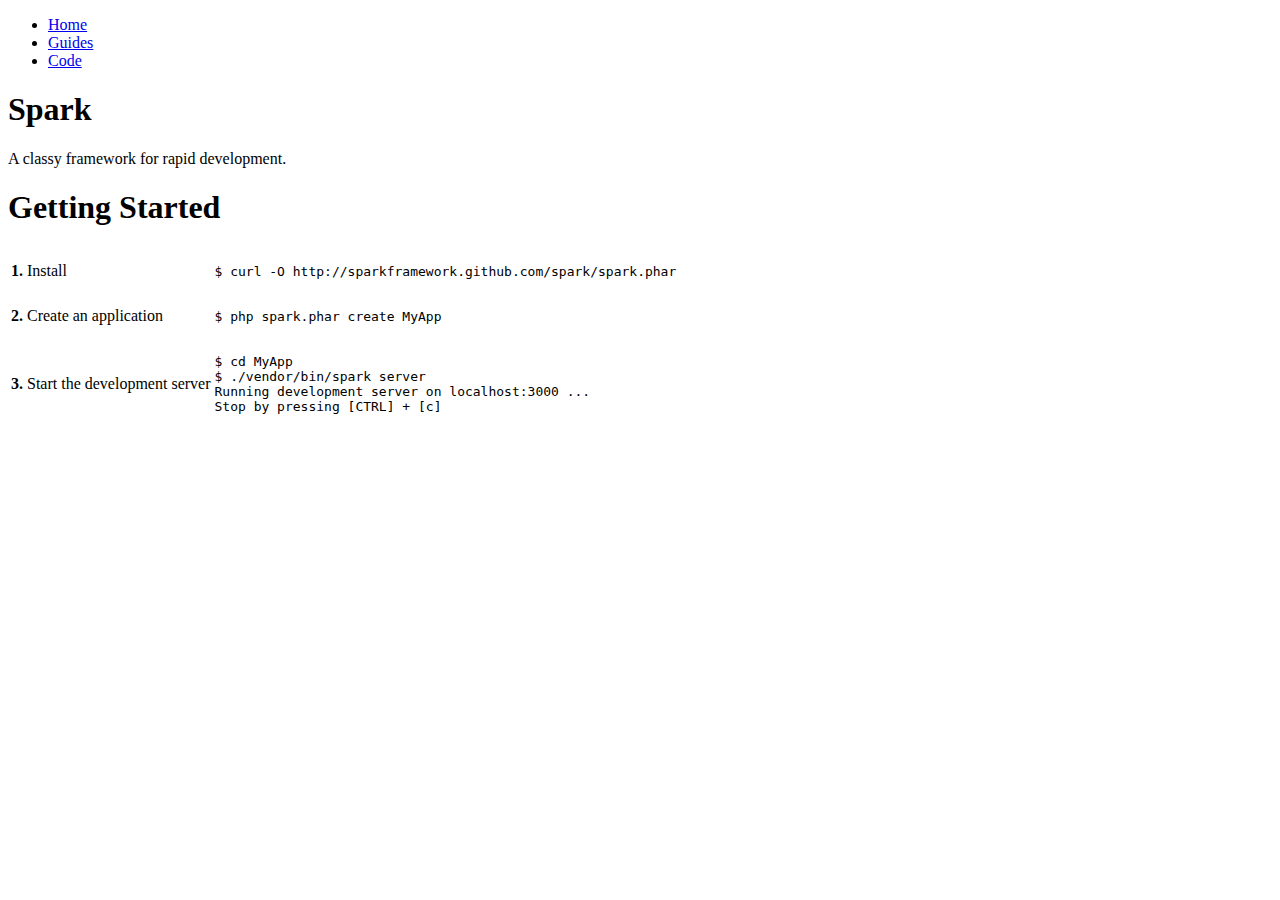
==== index.html @ 80a0adc5 "Update website" ====
<!DOCTYPE html>
<html>
    <head>
        <title>
                    </title>

        <link rel="stylesheet" href="/spark/assets/screen-d65ec317b2d05352f76ad74806d9169a206fb515.css" type="text/css">


        <link rel="stylesheet" href="http://yandex.st/highlightjs/7.3/styles/solarized_light.min.css">
        <script src="http://yandex.st/highlightjs/7.3/highlight.min.js"></script>

        <script src="http://use.edgefonts.net/open-sans.js"></script>
        <link href='http://fonts.googleapis.com/css?family=Bangers' rel='stylesheet' type='text/css'>

            </head>
    <body>
        <header role="banner">
            <nav id="nav-main">
                <div class="page-wrapper">
                    <ul>
                                            <li>
                            <a class="selected" href="/spark/index.html">Home</a>
                        </li>
                                            <li>
                            <a class="" href="/guides">Guides</a>
                        </li>
                                            <li>
                            <a class="" href="https://github.com/sparkframework">Code</a>
                        </li>
                                        </ul>
                </div>
            </nav>

            <div class="page-wrapper">
                                            </div>
        </header>

        <div class="page-wrapper">
            <div class="homepage-layout">
    <section class="hero-unit branding">
        <h1 class="logo logo-font">Spark</h1>
        <p class="tagline">
            A classy framework for rapid development.
        </p>
    </section>

    <section id="getting-started">
        <h1>Getting Started</h1>

        <table class="getting-started-instructions">
            <tr>
                <td class="instr"><strong>1.</strong> Install</td>
                <td class="code">
                    <pre><code>$ curl -O http://sparkframework.github.com/spark/spark.phar</code></pre>
                </td>
            </tr>
            <tr>
                <td class="instr"><strong>2.</strong> Create an application</td>
                <td class="code">
                    <pre><code>$ php spark.phar create MyApp</code></pre>
                </td>
            </tr>
            <tr>
                <td class="instr"><strong>3.</strong> Start the development server</td>
                <td class="code">
                    <pre><code>$ cd MyApp
$ ./vendor/bin/spark server
Running development server on localhost:3000 ...
Stop by pressing [CTRL] + [c]</code></pre>
                </td>
            </tr>
        </table>
    </section>

    <section id="manifesto">
    </section>
</div>
        </div>

                    </body>
</html>
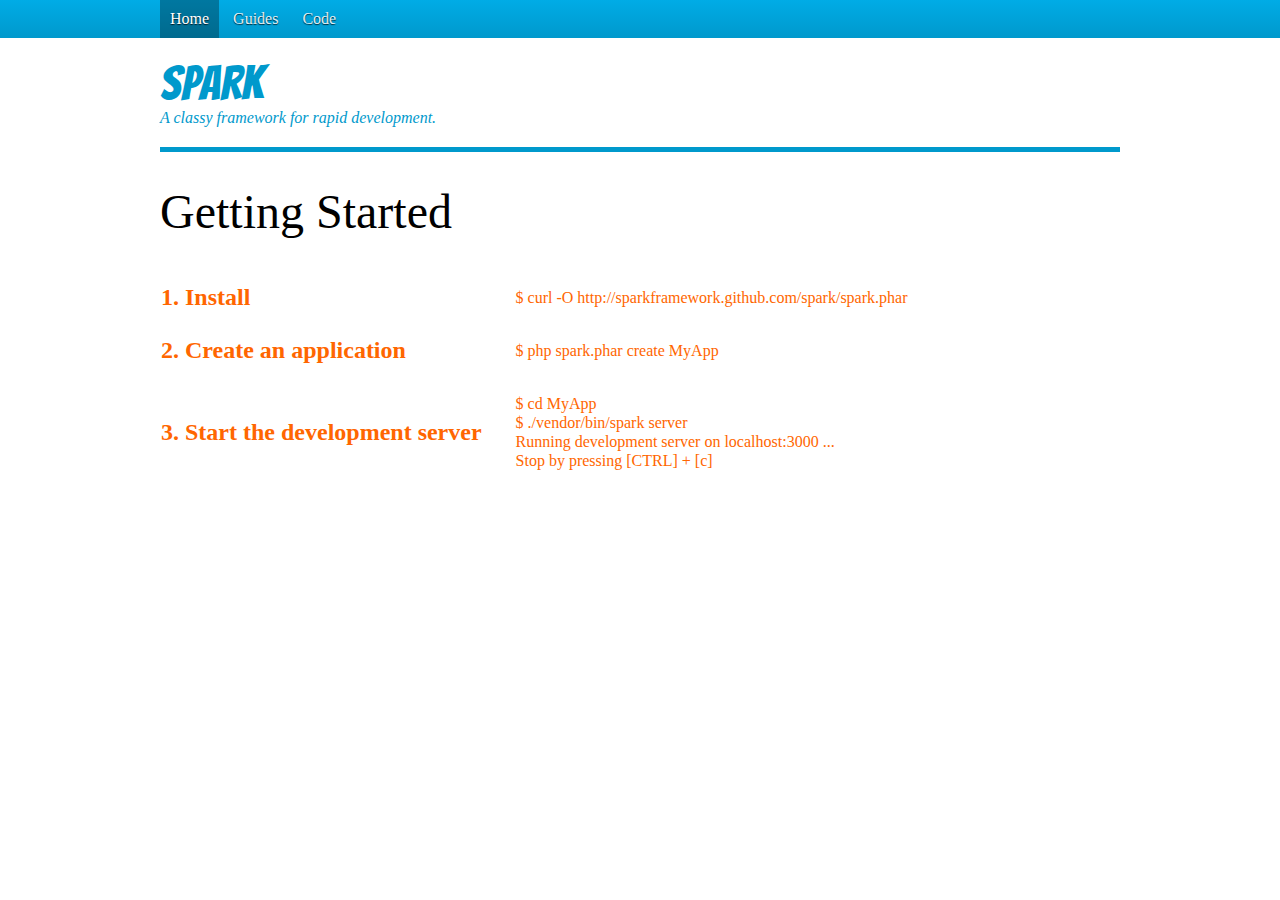
==== commit d8d004ea: "Update website" ====
--- a/index.html
+++ b/index.html
@@ -4,7 +4,7 @@
         <title>
                     </title>
 
-        <link rel="stylesheet" href="/spark/assets/screen-d65ec317b2d05352f76ad74806d9169a206fb515.css" type="text/css">
+        <link rel="stylesheet" href="/assets/screen-d65ec317b2d05352f76ad74806d9169a206fb515.css" type="text/css">
 
 
         <link rel="stylesheet" href="http://yandex.st/highlightjs/7.3/styles/solarized_light.min.css">
@@ -20,7 +20,7 @@
                 <div class="page-wrapper">
                     <ul>
                                             <li>
-                            <a class="selected" href="/spark/index.html">Home</a>
+                            <a class="selected" href="/index.html">Home</a>
                         </li>
                                             <li>
                             <a class="" href="/guides">Guides</a>
--- a/assets/screen-d65ec317b2d05352f76ad74806d9169a206fb515.css
+++ b/assets/screen-d65ec317b2d05352f76ad74806d9169a206fb515.css
@@ -0,0 +1 @@
+/*! normalize.css v2.1.0 | MIT License | git.io/normalize */article,aside,details,figcaption,figure,footer,header,hgroup,main,nav,section,summary{display:block}audio,canvas,video{display:inline-block}audio:not([controls]){display:none;height:0}[hidden]{display:none}html{font-family:sans-serif;-webkit-text-size-adjust:100%;-ms-text-size-adjust:100%}body{margin:0}a:focus{outline:thin dotted}a:active,a:hover{outline:0}h1{font-size:2em;margin:.67em 0}abbr[title]{border-bottom:1px dotted}b,strong{font-weight:bold}dfn{font-style:italic}hr{-moz-box-sizing:content-box;box-sizing:content-box;height:0}mark{background:#ff0;color:#000}code,kbd,pre,samp{font-family:monospace,serif;font-size:1em}pre{white-space:pre-wrap}q{quotes:"\201C" "\201D" "\2018" "\2019"}small{font-size:80%}sub,sup{font-size:75%;line-height:0;position:relative;vertical-align:baseline}sup{top:-0.5em}sub{bottom:-0.25em}img{border:0}svg:not(:root){overflow:hidden}figure{margin:0}fieldset{border:1px solid #c0c0c0;margin:0 2px;padding:.35em .625em .75em}legend{border:0;padding:0}button,input,select,textarea{font-family:inherit;font-size:100%;margin:0}button,input{line-height:normal}button,select{text-transform:none}button,html input[type="button"],input[type="reset"],input[type="submit"]{-webkit-appearance:button;cursor:pointer}button[disabled],html input[disabled]{cursor:default}input[type="checkbox"],input[type="radio"]{box-sizing:border-box;padding:0}input[type="search"]{-webkit-appearance:textfield;-moz-box-sizing:content-box;-webkit-box-sizing:content-box;box-sizing:content-box}input[type="search"]::-webkit-search-cancel-button,input[type="search"]::-webkit-search-decoration{-webkit-appearance:none}button::-moz-focus-inner,input::-moz-focus-inner{border:0;padding:0}textarea{overflow:auto;vertical-align:top}table{border-collapse:collapse;border-spacing:0}.reset-padding-margin{padding:0;margin:0}.reset-list{list-style:none;padding:0;margin:0}.reset-list li{padding:0}.logo-font{font-family:"Bangers"}body{font-family:"Open Sans"}a{color:#05c}a:visited{color:#7a94b8}hr{border:0;border-bottom:1px solid #ccc}code{font-family:Menlo,Consolas,"Droid Sans Mono";color:#f60;-webkit-border-radius:3px;-moz-border-radius:3px;border-radius:3px}pre{margin-left:2em}h1{font-size:3em;font-weight:100}h2{font-size:1.8em;font-weight:100}.page-wrapper{width:960px;margin:0 auto}.hero-unit{border-bottom:5px solid #09c;padding:20px 0}.hero-unit .tagline{font-style:italic;color:#09c}.branding>h1{margin:0}.branding>.tagline{margin:0}.logo{color:#09c}#nav-main{background:#09c;background:-webkit-gradient(linear,left bottom,left top,color-stop(0,#09c),color-stop(1,#00ace6));background:-ms-linear-gradient(bottom,#09c,#00ace6);background:-moz-linear-gradient(center bottom,#09c 0,#00ace6 100%);background:-o-linear-gradient(#00ace6,#09c);filter:progid:DXImageTransform.Microsoft.gradient(startColorstr='#00ace6',endColorstr='#0099cc',GradientType=0)}#nav-main ul{list-style:none;padding:0;margin:0;overflow:hidden}#nav-main ul li{padding:0}#nav-main ul>li{display:inline-block}#nav-main ul>li>a{text-decoration:none;padding:10px;color:white;color:rgba(255,255,255,0.9);text-shadow:0 1px 1px rgba(0,0,0,0.75);display:block}#nav-main ul>li>a:hover{background:#007399;background:rgba(0,0,0,0.2)}#nav-main ul>li>a:hover,#nav-main ul>li>a.selected{color:white}#nav-main ul>li>a.selected{background:#004d66;background:rgba(0,0,0,0.3)}#getting-started .getting-started-instructions .instr{font-size:24px;font-weight:bold;color:#f60}.guide>.toc{-ms-box-sizing:border-box;-moz-box-sizing:border-box;-webkit-box-sizing:border-box;box-sizing:border-box;width:25%;padding:10px;float:right}.guide>.toc>h2{text-transform:uppercase;font-size:18px}.guide>.toc ul{padding-left:2em}.guide>.toc>ul{padding:0}.guide>.content{-ms-box-sizing:border-box;-moz-box-sizing:border-box;-webkit-box-sizing:border-box;box-sizing:border-box;-webkit-border-radius:2px;-moz-border-radius:2px;border-radius:2px;-webkit-box-shadow:0 2px 5px rgba(0,0,0,0.3);-moz-box-shadow:0 2px 5px rgba(0,0,0,0.3);box-shadow:0 2px 5px rgba(0,0,0,0.3);float:left;width:75%;margin-top:20px;padding:20px;border:1px solid #ccc;background:white}.guide .info-box{background:#fc0;padding:9px;-webkit-border-radius:3px;-moz-border-radius:3px;border-radius:3px}
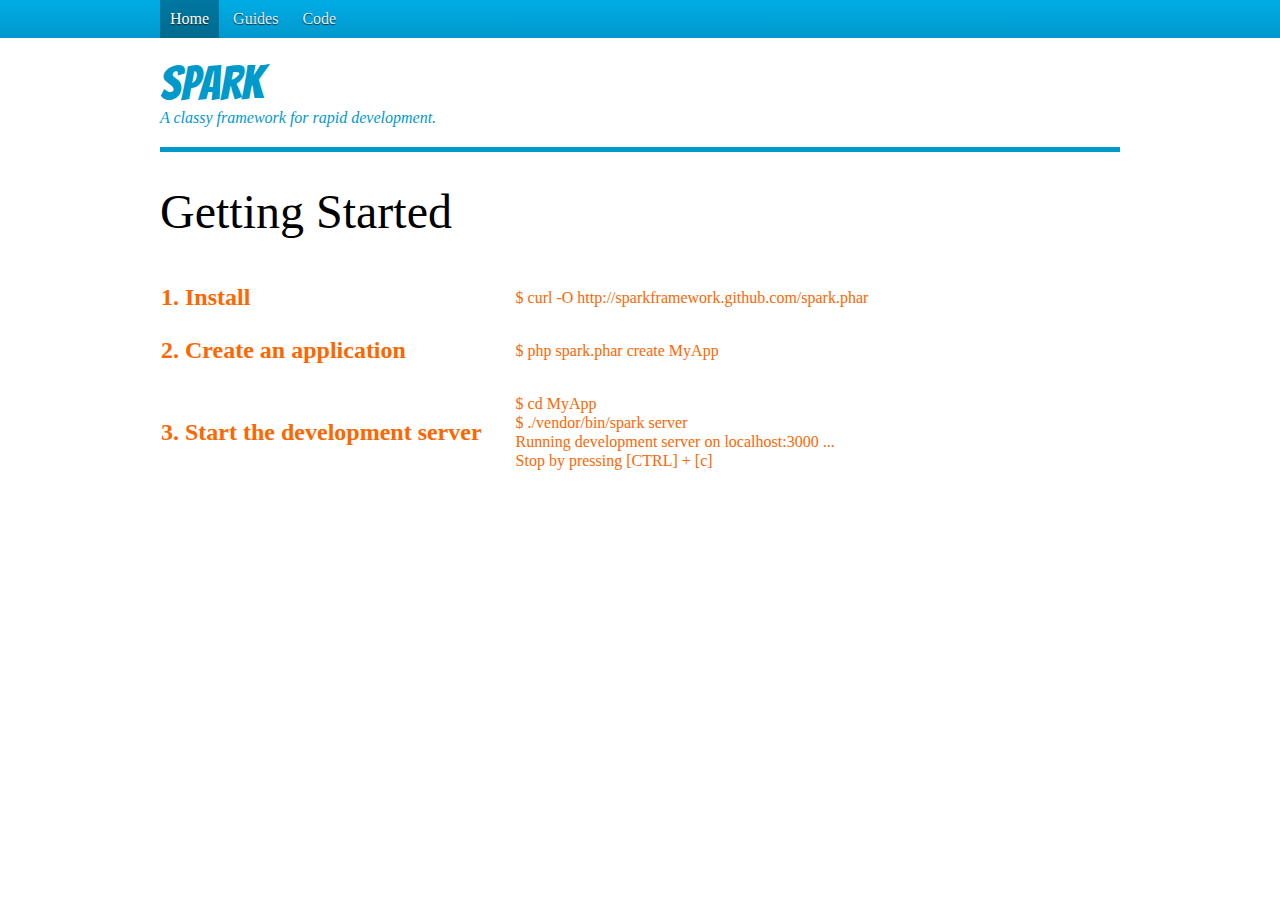
==== commit d5c2dc8d: "Update website" ====
--- a/index.html
+++ b/index.html
@@ -52,7 +52,7 @@
             <tr>
                 <td class="instr"><strong>1.</strong> Install</td>
                 <td class="code">
-                    <pre><code>$ curl -O http://sparkframework.github.com/spark/spark.phar</code></pre>
+                    <pre><code>$ curl -O http://sparkframework.github.com/spark.phar</code></pre>
                 </td>
             </tr>
             <tr>
